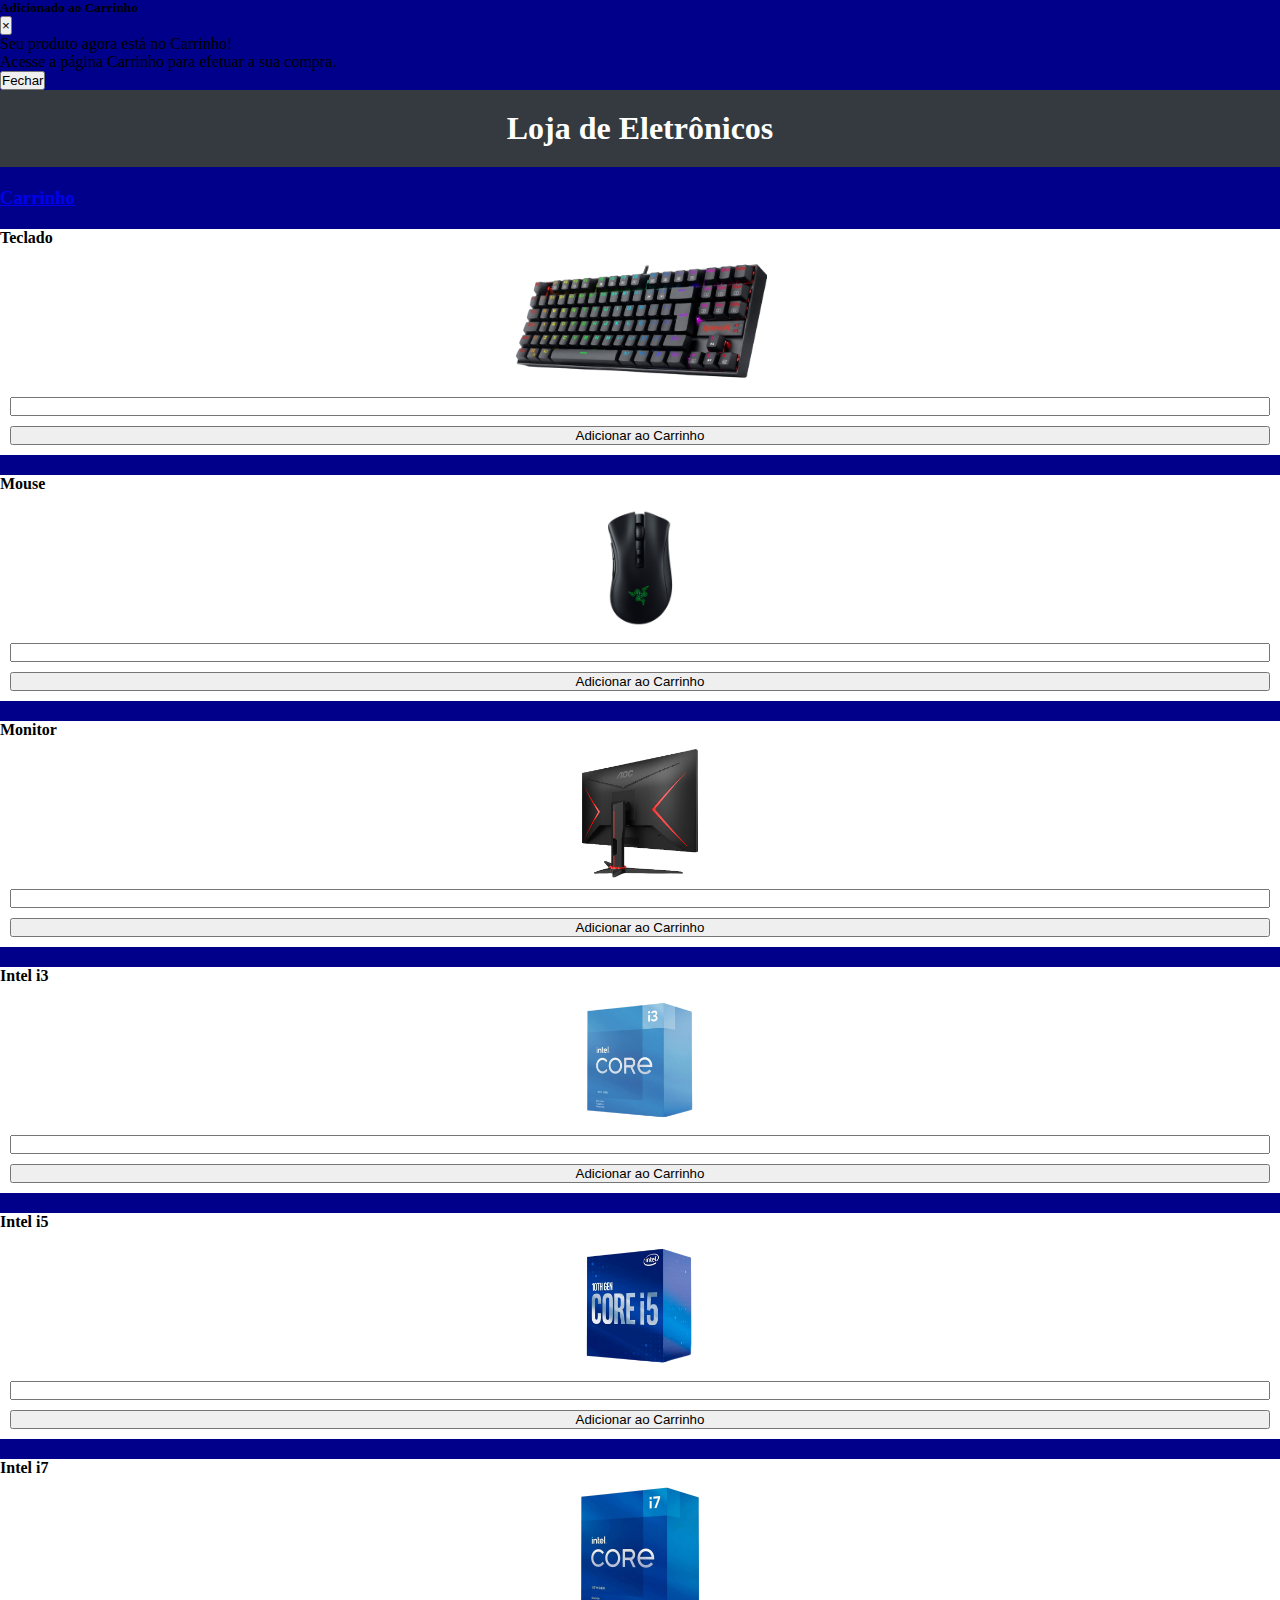
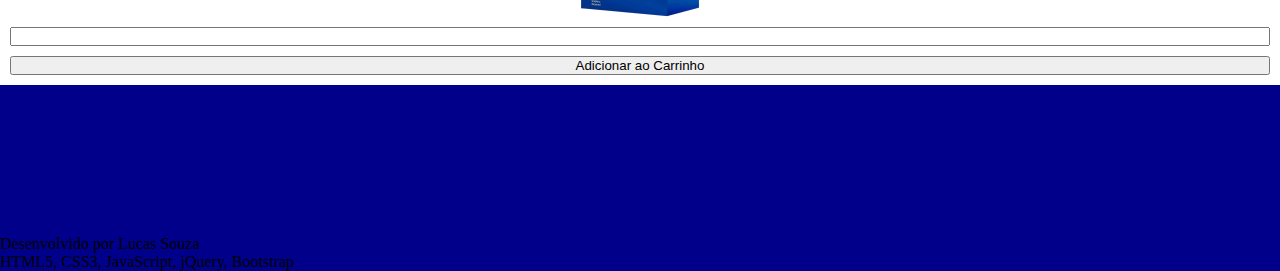
==== index.html @ 4805fbf1 "Initial commit" ====
<!DOCTYPE html>
<html lang="pt-br">

<head>
    <meta charset="UTF-8">
    <meta name="viewport" content="width=device-width, initial-scale=1.0">
    <title>Loja de Eletrônicos</title>

    <!-- Bootstrap -->
    <link rel="stylesheet" href="https://stackpath.bootstrapcdn.com/bootstrap/4.1.3/css/bootstrap.min.css"
        integrity="sha384-MCw98/SFnGE8fJT3GXwEOngsV7Zt27NXFoaoApmYm81iuXoPkFOJwJ8ERdknLPMO" crossorigin="anonymous">

    <!-- Fonts Awesome -->
    <link rel="stylesheet" href="https://cdnjs.cloudflare.com/ajax/libs/font-awesome/6.4.2/css/all.min.css"
        integrity="sha512-z3gLpd7yknf1YoNbCzqRKc4qyor8gaKU1qmn+CShxbuBusANI9QpRohGBreCFkKxLhei6S9CQXFEbbKuqLg0DA=="
        crossorigin="anonymous" referrerpolicy="no-referrer" />

    <!-- CSS Próprio -->
    <link rel="stylesheet" href="style.css" type="text/css">
</head>

<body>

    <!-- Modal ao Adicionar ao Carrinho -->
    <div class="modal fade" id="adicionado" tabindex="-1" role="dialog" aria-labelledby="exampleModalLabel" aria-hidden="true">
        <div class="modal-dialog" role="document">
          <div class="modal-content">
            <div class="modal-header alert alert-success">
              <h5 class="modal-title" id="exampleModalLabel">Adicionado ao Carrinho</h5>
              <button type="button" class="close" data-dismiss="modal" aria-label="Fechar">
                <span aria-hidden="true">&times;</span>
              </button>
            </div>
            <div class="modal-body">
              Seu produto agora está no Carrinho! <br>
              Acesse a página Carrinho para efetuar a sua compra.
            </div>
            <div class="modal-footer">
              <button type="button" class="btn btn-secondary" data-dismiss="modal">Fechar</button>
            </div>
          </div>
        </div>
      </div>










    <header>
        <h1><i class="fa-solid fa-store"></i> Loja de Eletrônicos</h1>
    </header>

    <main class="container">

        <a href="carrinho.html" id="carrinho">
            <h3 class="alert alert-primary">Carrinho <i class="fa-solid fa-cart-shopping float-right"></i></h3>
        </a>

        <div class="row itens">



            <!-- Teclado -->
            <div class="col-md-4">
                <section>
                    <h4 class="alert alert-primary text-center">
                        Teclado
                    </h4>

                    <img src="imagens/teclado-removebg.png" alt="Teclado">

                    <strong class="ml-3 valorTeclado">
                        
                    </strong>

                    <input type="number" class="form-control teclado" min="0" name="" id="">

                    <button class="btn btn-secondary form-control teclado">
                        <i class="fa-solid fa-cart-shopping"></i> Adicionar ao Carrinho
                    </button>
                </section>
            </div>



            <!-- Mouse -->
            <div class="col-md-4">
                <section>
                    <h4 class="alert alert-primary text-center">
                        Mouse
                    </h4>

                    <img src="imagens/mouse.png" alt="Mouse">

                    <strong class="ml-3 valorMouse">
                        
                    </strong>

                    <input type="number" class="form-control mouse" min="0" name="" id="">

                    <button class="btn btn-secondary form-control mouse">
                        <i class="fa-solid fa-cart-shopping"></i> Adicionar ao Carrinho
                    </button>
                </section>
            </div>



            <!-- Monitor -->
            <div class="col-md-4">
                <section>
                    <h4 class="alert alert-primary text-center">
                        Monitor
                    </h4>

                    <img src="imagens/monitor-removebg.png" alt="Monitor">

                    <strong class="ml-3 valorMonitor">
                        
                    </strong>

                    <input type="number" class="form-control monitor" min="0" name="" id="">

                    <button class="btn btn-secondary form-control monitor">
                        <i class="fa-solid fa-cart-shopping"></i> Adicionar ao Carrinho
                    </button>
                </section>
            </div>




        </div>





        <div class="row itens">



            <!-- Intel i3 -->
            <div class="col-md-4">
                <section>
                    <h4 class="alert alert-primary text-center">
                        Intel i3
                    </h4>

                    <img src="imagens/i3-removebg.png" alt="Intel i3">

                    <strong class="ml-3 valorI3">
                        
                    </strong>

                    <input type="number" class="form-control i3" min="0" name="" id="">

                    <button class="btn btn-secondary form-control i3">
                        <i class="fa-solid fa-cart-shopping"></i> Adicionar ao Carrinho
                    </button>
                </section>
            </div>



            <!-- Intel i5 -->
            <div class="col-md-4">
                <section>
                    <h4 class="alert alert-primary text-center">
                        Intel i5
                    </h4>

                    <img src="imagens/i5-removebg.png" alt="Intel i5">

                    <strong class="ml-3 valorI5">
                        
                    </strong>

                    <input type="number" class="form-control i5" min="0" name="" id="">

                    <button class="btn btn-secondary form-control i5">
                        <i class="fa-solid fa-cart-shopping"></i> Adicionar ao Carrinho
                    </button>
                </section>
            </div>



            <!-- Intel i7 -->
            <div class="col-md-4">
                <section>
                    <h4 class="alert alert-primary text-center">
                        Intel i7
                    </h4>

                    <img src="imagens/i7-removebg.png" alt="Intel i7">

                    <strong class="ml-3 valorI7">
                        
                    </strong>

                    <input type="number" class="form-control i7" min="0" name="" id="">

                    <button class="btn btn-secondary form-control i7">
                        <i class="fa-solid fa-cart-shopping"></i> Adicionar ao Carrinho
                    </button>
                </section>
            </div>

        </div>










    </main>

    <footer class="footer bg-dark fixed-bottom p-1">
        <p class="text-center text-light">Desenvolvido por Lucas Souza</p>
        <p class="text-center text-light">HTML5, CSS3, JavaScript, jQuery, Bootstrap</p>
    </footer>





    <!-- Booststrap/jQuery -->
    <script src="https://code.jquery.com/jquery-3.3.1.slim.min.js"
        integrity="sha384-q8i/X+965DzO0rT7abK41JStQIAqVgRVzpbzo5smXKp4YfRvH+8abtTE1Pi6jizo"
        crossorigin="anonymous"></script>
    <script src="https://cdnjs.cloudflare.com/ajax/libs/popper.js/1.14.3/umd/popper.min.js"
        integrity="sha384-ZMP7rVo3mIykV+2+9J3UJ46jBk0WLaUAdn689aCwoqbBJiSnjAK/l8WvCWPIPm49"
        crossorigin="anonymous"></script>
    <script src="https://stackpath.bootstrapcdn.com/bootstrap/4.1.3/js/bootstrap.min.js"
        integrity="sha384-ChfqqxuZUCnJSK3+MXmPNIyE6ZbWh2IMqE241rYiqJxyMiZ6OW/JmZQ5stwEULTy"
        crossorigin="anonymous"></script>

    <!-- JavaScript Próprio -->
    <script src="script.js" type="text/javascript"></script>

</body>

</html>
---- style.css ----
* {
    box-sizing: border-box;
    margin: 0;
    padding: 0;
}

body {
    background-attachment: fixed;
    background-color: darkblue;
    background-image: url(imagens/background-2.jpg);
    background-repeat: no-repeat;
    background-size: cover;
    overflow-x: hidden;
}

header {
    background-color: #343A40;
    color: #FFFFFF;
    margin-bottom: 20px;
    padding: 20px 0px;
    text-align: center;
    width: 100vw;
}

main {
    margin-bottom: 150px;
}

a#carrinho:hover,
a#carrinho:active,
a#loja:hover,
a#loja:active {
    text-decoration: none;
}

#tabelaCarrinho {
    background-color: #FFFFFF;
}

#tabelaCarrinho th {
    background-color: #CCCCCC;
}

.form-control {
    margin: 0px 10px;
    width: calc(100% - 20px);
}

div.itens > div > section {
    background-color: #FFFFFF;
    min-height: 200px;
    margin-top: 20px;
    padding-bottom: 10px;
}

div.itens > div > section > img {
    display: block;
    height: 150px;
    margin: auto;
    padding: 10px;
    max-width: 100%;
}

div.itens > div > section > button {
    margin-top: 10px;
}
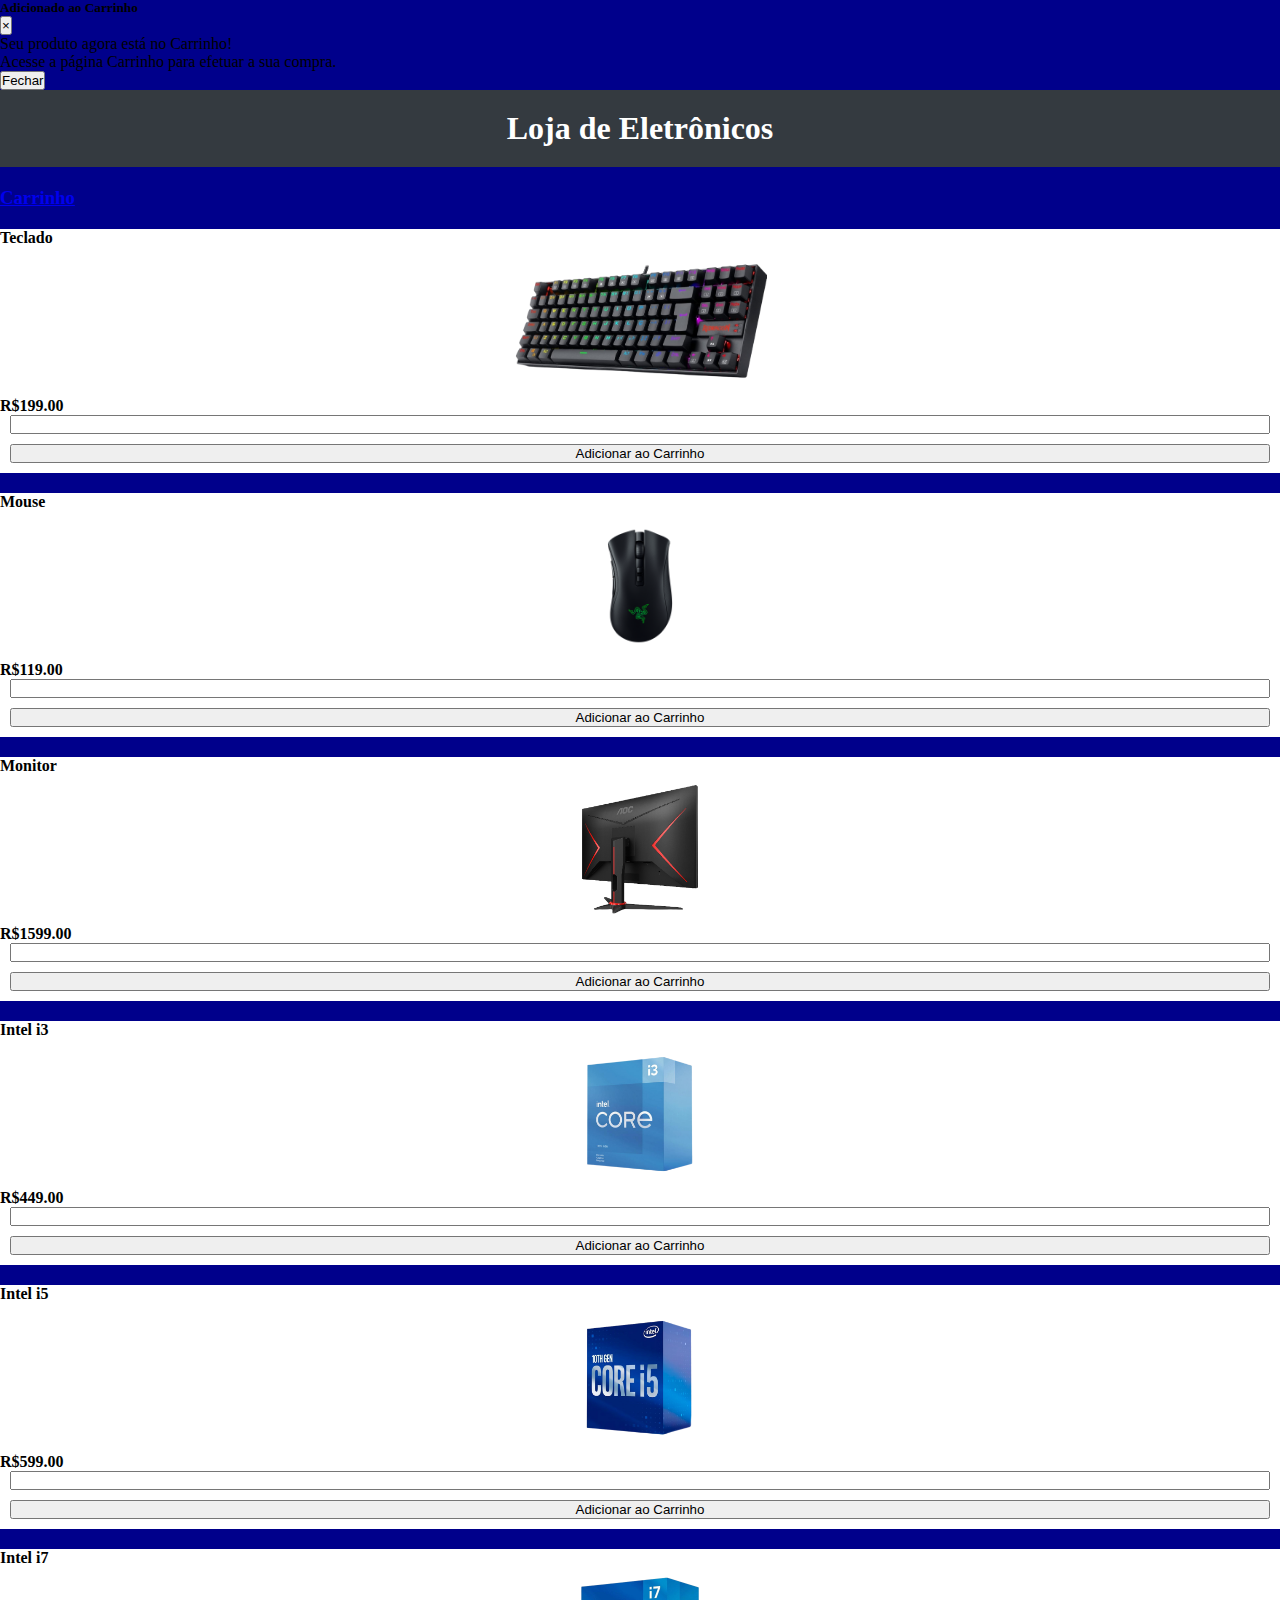
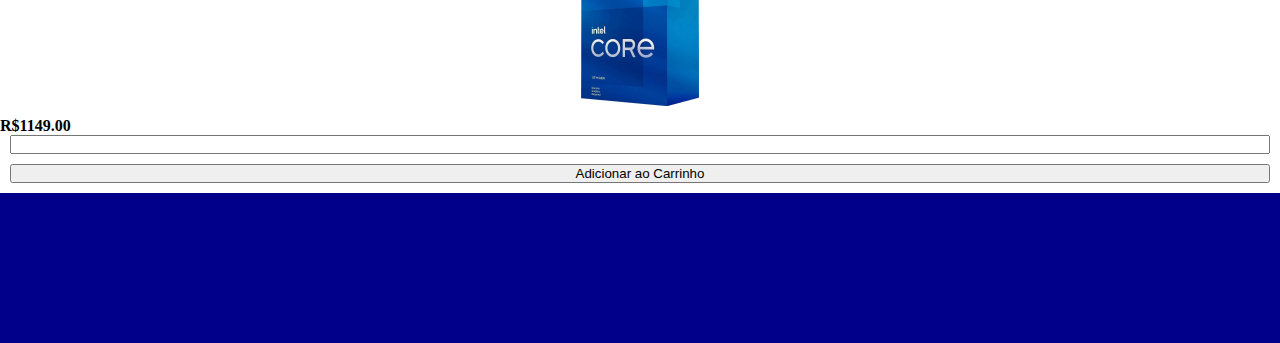
==== commit ae3d5c5c: "update" ====
--- a/index.html
+++ b/index.html
@@ -225,10 +225,10 @@
 
     </main>
 
-    <footer class="footer bg-dark fixed-bottom p-1">
+    <!-- <footer class="footer bg-dark fixed-bottom p-1">
         <p class="text-center text-light">Desenvolvido por Lucas Souza</p>
         <p class="text-center text-light">HTML5, CSS3, JavaScript, jQuery, Bootstrap</p>
-    </footer>
+    </footer> -->
 
 
 
--- a/style.css
+++ b/style.css
@@ -5,8 +5,8 @@
 }
 
 body {
+    background-color: darkblue;
     background-attachment: fixed;
-    background-color: darkblue;
     background-image: url(imagens/background-2.jpg);
     background-repeat: no-repeat;
     background-size: cover;
